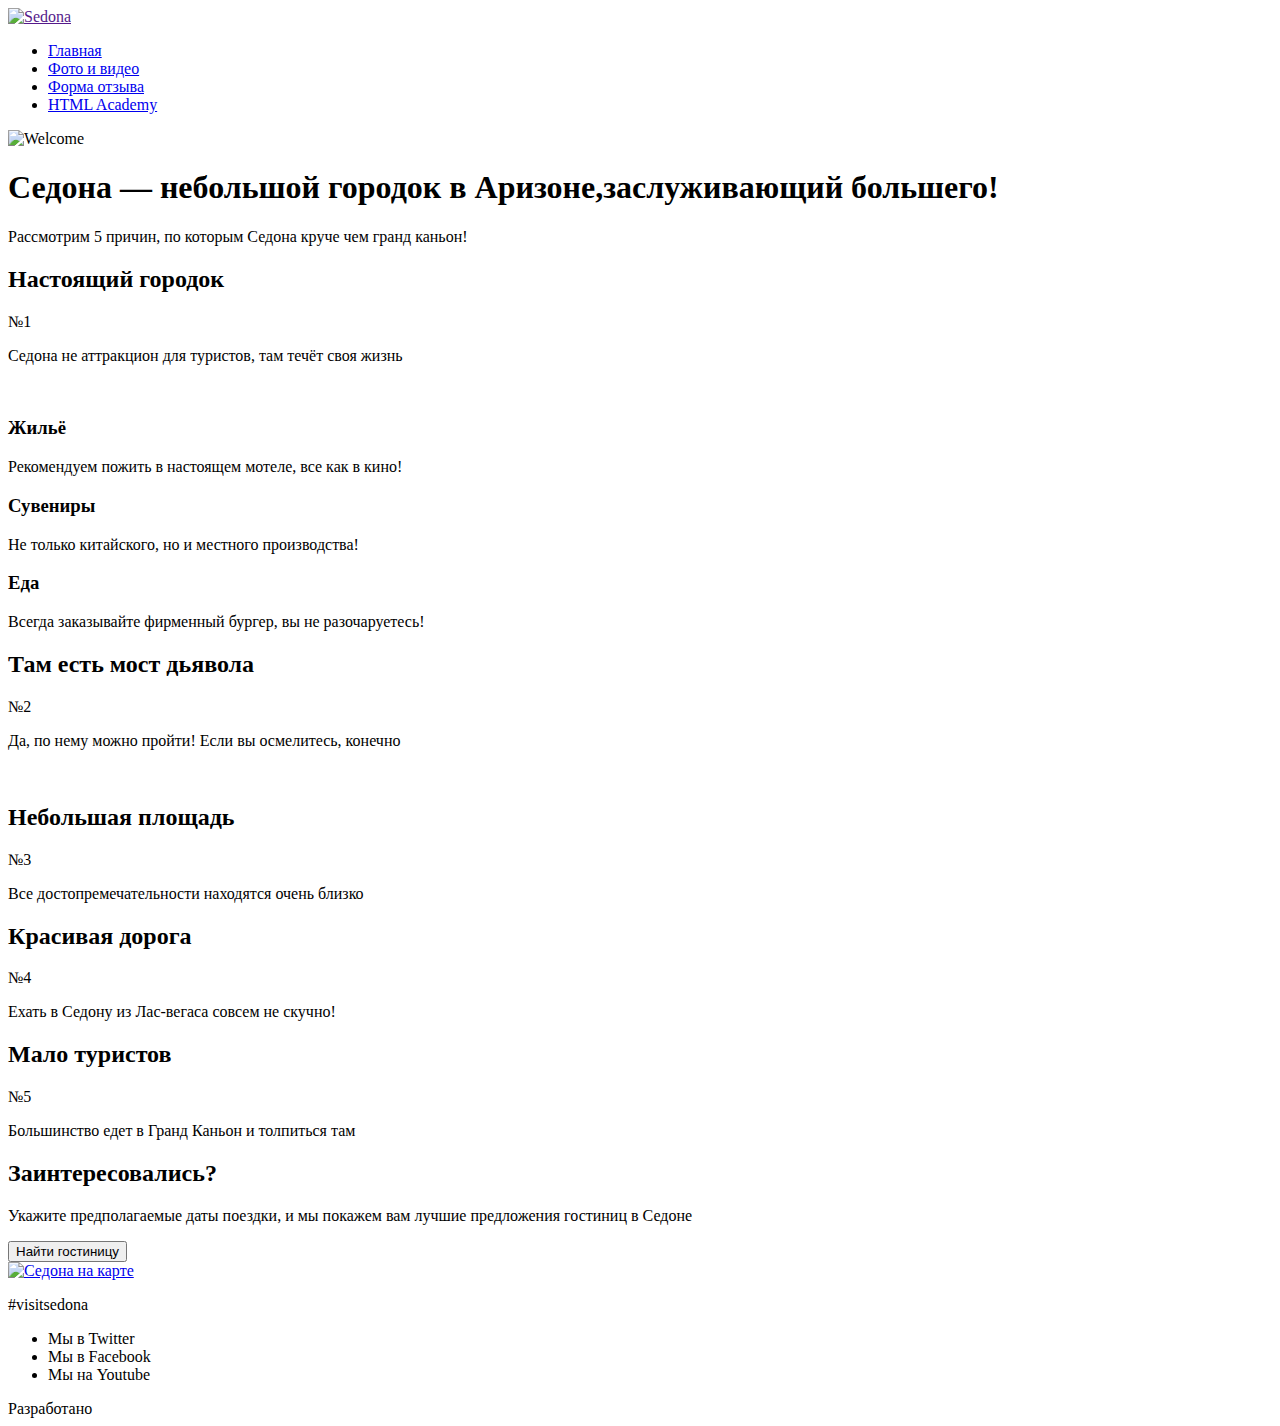
==== index.html @ d0c8f5fe "Доработка разметки" ====
<!DOCTYPE html>
<html lang="ru">
  <head>
    <meta charset="utf-8">
    <title>Седона: Главная</title>
    <link rel="shortcut icon" href="favicon.ico" type="image/x-icon">
    <link rel="stylesheet" href="css/normalize.css">
  </head>
  <body>

    <div class="l-center">

      <header class="header">
        <a href="" class="logo__link"><img src="img/logo-mobile.svg" alt="Sedona"></a>
        <nav class="nav">
          <span class="nav__button"></span>
          <ul class="nav__list visually-hidden">
            <li class="nav__item"><a class="nav__item-link" href="index.html">Главная</a></li>
            <li class="nav__item"><a class="nav__item-link" href="gallery.html">Фото и видео</a></li>
            <li class="nav__item"><a class="nav__item-link" href="form.html">Форма отзыва</a></li>
            <li class="nav__item"><a class="nav__item-link" href="http://htmlacademy.ru">HTML Academy</a></li>
          </ul>
        </nav>
      </header>

      <div class="content">
        <div class="intro">
          <div class="welcome">
            <img src="img/intro-welcome.svg" alt="Welcome" class="intro__welcome">
          </div>

          <div class="welcome-article">
            <h1 class="title">Седона — небольшой городок в Аризоне,заслуживающий большего!</h1>
            <p class="welcome-article__desc">Рассмотрим 5 причин, по которым Седона круче чем гранд каньон!</p>
          </div>
        </div>

        <div class="feature">
          <div class="feature__item">
            <h2 class="title title--white">Настоящий городок</h2>
            <span class="feature__number">№1</span>
            <p class="feature__desc">Седона не аттракцион для туристов, там течёт своя жизнь</p>
            <img src="#" alt="" class="feature__image">
              <div class="additional-feature">
                <div class="additional-feature__item additional-feature__item--home">
                  <h3 class="additional-feature__title title">Жильё</h3>
                  <p class="additional-feature__desc">Рекомендуем пожить в настоящем мотеле, все как в кино!</p>
                </div>
                <div class="additional-feature__item additional-feature__item--souvenir">
                  <h3 class="additional-feature__title title">Сувениры</h3>
                  <p class="additional-feature__desc">Не только китайского, но и местного производства!</p>
                </div>
                <div class="additional-feature__item additional-feature__item--food">
                  <h3 class="additional-feature__title title">Еда</h3>
                  <p class="additional-feature__desc">Всегда заказывайте фирменный бургер, вы не разочаруетесь!</p>
                </div>
              </div>
          </div>
          <div class="feature__item">
            <h2 class="title title--white">Там есть мост дьявола</h2>
            <span class="feature__number">№2</span>
            <p class="feature__desc">Да, по нему можно пройти! Если вы осмелитесь, конечно</p>
            <img src="#" alt="" class="feature__image">
          </div>
          <div class="feature__item">
            <h2 class="title">Небольшая площадь</h2>
            <span class="feature__number">№3</span>
            <p class="feature__desc">Все достопремечательности находятся очень близко</p>
          </div>
          <div class="feature__item">
            <h2 class="title">Красивая дорога</h2>
            <span class="feature__number">№4</span>
            <p class="feature__desc">Ехать в Седону из Лас-вегаса совсем не скучно!</p>
          </div>
          <div class="feature__item">
            <h2 class="title">Мало туристов</h2>
            <span class="feature__number">№5</span>
            <p class="feature__desc">Большинство едет в Гранд Каньон и толпиться там</p>
          </div>
        </div>

        <div class="invite">
          <h2 class="title">Заинтересовались?</h2>
          <p class="invite__desc">Укажите предполагаемые даты поездки, и мы покажем вам лучшие предложения гостиниц в Седоне</p>
          <button class="invite__button button">Найти гостиницу</button>
        </div>
      </div>

      <div class="map">
        <a href="https://yandex.ru/maps/?um=constructor:ZeB_I6k2ToK_Me5PMm87vn3ZB5bP5iQU&amp;source=constructorStatic" target="_blank"><img src="https://api-maps.yandex.ru/services/constructor/1.0/static/?sid=ZeB_I6k2ToK_Me5PMm87vn3ZB5bP5iQU&amp;width=320&amp;height=350&amp;lang=ru_RU&amp;sourceType=constructor" alt="Седона на карте" style="border: 0;"/></a>
      </div>

      <footer class="footer">
        <p class="tag">#visitsedona</p>
        <ul class="social">
          <li class="social__item"><a href="#" class="social__item-link social__item-link--twitter"></a>Мы в Twitter</li>
          <li class="social__item"><a href="#" class="social__item-link social__item-link--facebook"></a>Мы в Facebook</li>
          <li class="social__item"><a href="#" class="social__item-link social__item-link--youtube"></a>Мы на Youtube</li>
        </ul>

        <div class="copyright">
          <span class="copyright__text">Разработано</span>
          <a href="#" class="copyright__item-link copyright__item-link--htmlacademy"></a>
        </div>
      </footer>

    </div>

  </body>
</html>
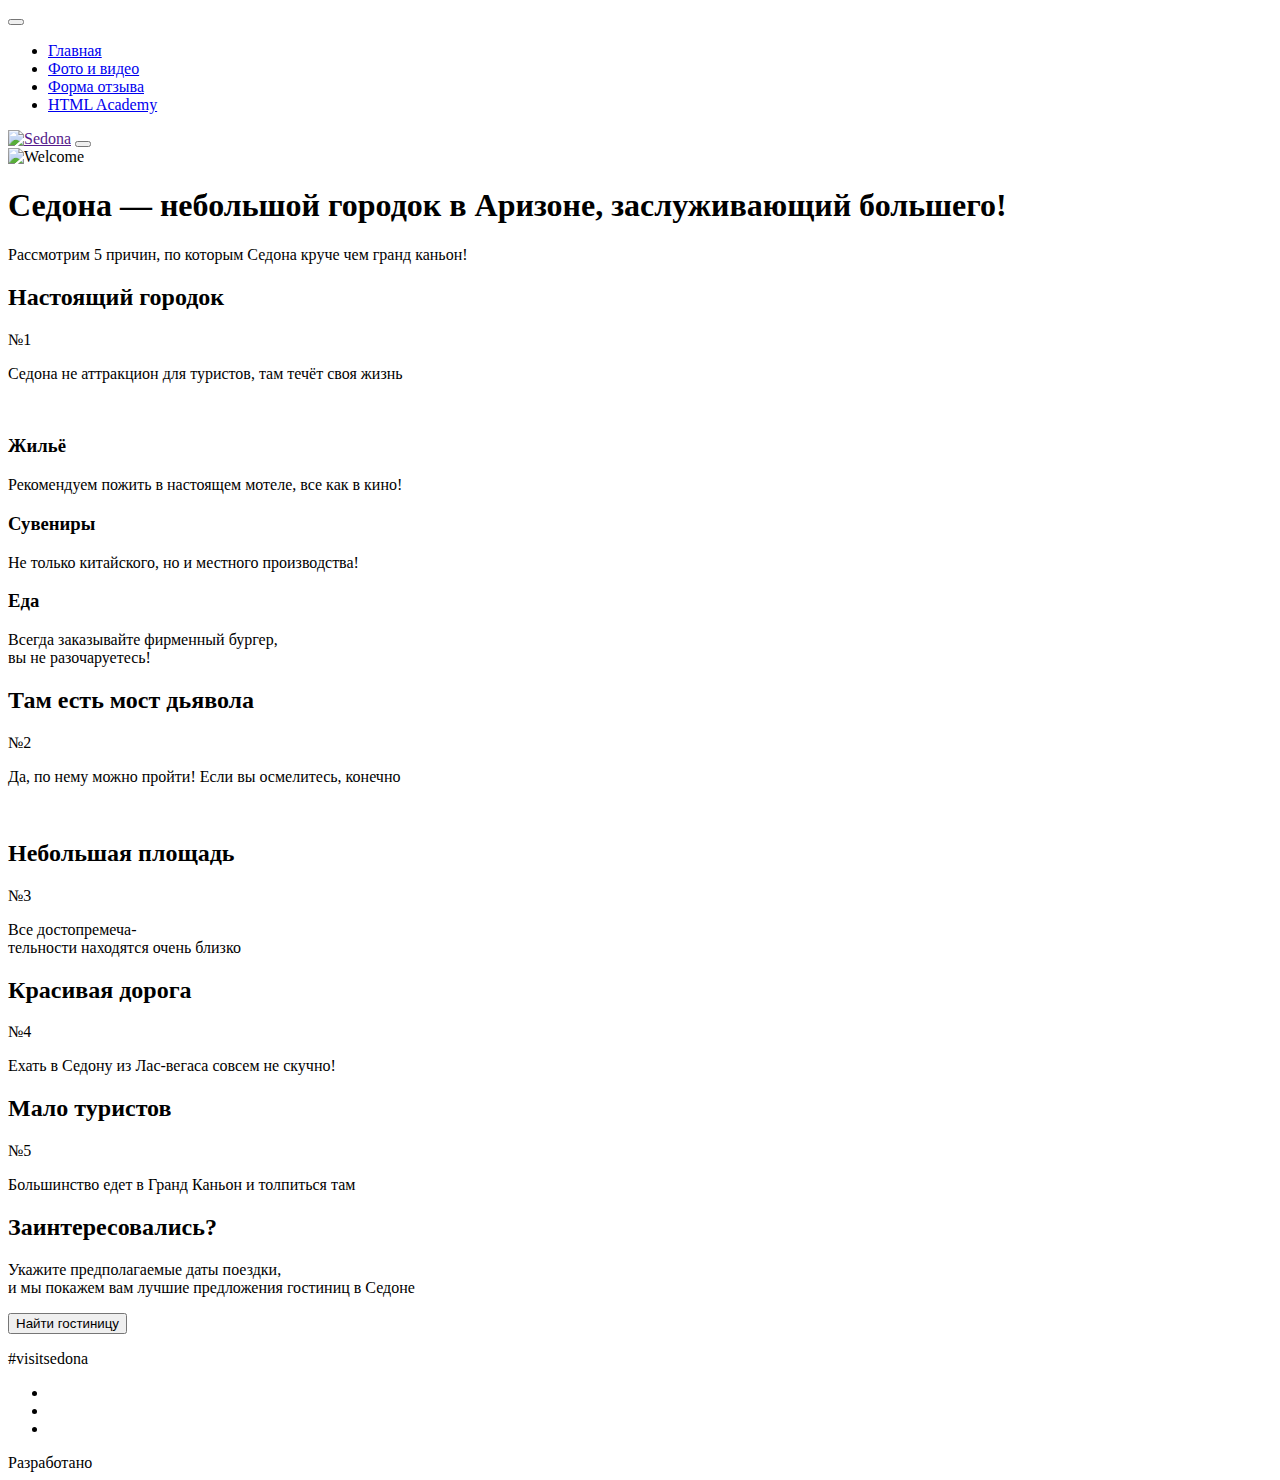
==== commit f0446fd2: "Отступы" ====
--- a/index.html
+++ b/index.html
@@ -2,100 +2,109 @@
 <html lang="ru">
   <head>
     <meta charset="utf-8">
+    <meta name="viewport" content="width=device-width, initial-scale=1">
     <title>Седона: Главная</title>
     <link rel="shortcut icon" href="favicon.ico" type="image/x-icon">
     <link rel="stylesheet" href="css/normalize.css">
+    <link rel="stylesheet" href="css/style.css">
   </head>
   <body>
 
-    <div class="l-center">
+    <div class="site-wrapper">
 
       <header class="header">
-        <a href="" class="logo__link"><img src="img/logo-mobile.svg" alt="Sedona"></a>
         <nav class="nav">
-          <span class="nav__button"></span>
-          <ul class="nav__list visually-hidden">
+          <button class="nav__close-btn"></button>
+          <ul class="nav__list">
             <li class="nav__item"><a class="nav__item-link" href="index.html">Главная</a></li>
             <li class="nav__item"><a class="nav__item-link" href="gallery.html">Фото и видео</a></li>
             <li class="nav__item"><a class="nav__item-link" href="form.html">Форма отзыва</a></li>
             <li class="nav__item"><a class="nav__item-link" href="http://htmlacademy.ru">HTML Academy</a></li>
           </ul>
         </nav>
+        <div class="header__row">
+          <a href="" class="logo__link"><img class="logo__img" src="/img/logo-sedona-mobile.svg" alt="Sedona"></a>
+          <button class="nav__toggle"></button>
+        </div>
       </header>
 
       <div class="content">
         <div class="intro">
           <div class="welcome">
-            <img src="img/intro-welcome.svg" alt="Welcome" class="intro__welcome">
+            <img class="welcome__logo" src="img/text-sedona-index.svg" alt="Welcome">
           </div>
 
           <div class="welcome-article">
-            <h1 class="title">Седона — небольшой городок в Аризоне,заслуживающий большего!</h1>
+            <h1 class="welcome-article__title title">Седона — небольшой городок в Аризоне, заслуживающий большего!</h1>
             <p class="welcome-article__desc">Рассмотрим 5 причин, по которым Седона круче чем гранд каньон!</p>
           </div>
         </div>
 
         <div class="feature">
-          <div class="feature__item">
-            <h2 class="title title--white">Настоящий городок</h2>
+          <div class="feature__item feature__item--blue">
+            <h2 class="feature__title title">Настоящий городок</h2>
             <span class="feature__number">№1</span>
             <p class="feature__desc">Седона не аттракцион для туристов, там течёт своя жизнь</p>
-            <img src="#" alt="" class="feature__image">
-              <div class="additional-feature">
-                <div class="additional-feature__item additional-feature__item--home">
-                  <h3 class="additional-feature__title title">Жильё</h3>
-                  <p class="additional-feature__desc">Рекомендуем пожить в настоящем мотеле, все как в кино!</p>
-                </div>
-                <div class="additional-feature__item additional-feature__item--souvenir">
-                  <h3 class="additional-feature__title title">Сувениры</h3>
-                  <p class="additional-feature__desc">Не только китайского, но и местного производства!</p>
-                </div>
-                <div class="additional-feature__item additional-feature__item--food">
-                  <h3 class="additional-feature__title title">Еда</h3>
-                  <p class="additional-feature__desc">Всегда заказывайте фирменный бургер, вы не разочаруетесь!</p>
-                </div>
-              </div>
           </div>
-          <div class="feature__item">
-            <h2 class="title title--white">Там есть мост дьявола</h2>
+          <div class="feature-img">
+            <img src="img/photo-city@1x.jpg" alt="" class="feature-img__item">
+          </div>
+          <div class="additional-feature">
+            <div class="additional-feature__item additional-feature__item--home">
+              <h3 class="additional-feature__title title">Жильё</h3>
+              <p class="additional-feature__desc">Рекомендуем пожить в настоящем мотеле, все как в кино!</p>
+            </div>
+            <div class="additional-feature__item additional-feature__item--souvenir">
+              <h3 class="additional-feature__title title">Сувениры</h3>
+              <p class="additional-feature__desc">Не только китайского, но и местного производства!</p>
+            </div>
+            <div class="additional-feature__item additional-feature__item--food">
+              <h3 class="additional-feature__title title">Еда</h3>
+              <p class="additional-feature__desc">Всегда заказывайте фирменный бургер,<br> вы не разочаруетесь!</p>
+            </div>
+          </div>
+          <div class="feature__item feature__item--blue">
+            <h2 class="feature__title title">Там есть мост дьявола</h2>
             <span class="feature__number">№2</span>
             <p class="feature__desc">Да, по нему можно пройти! Если вы осмелитесь, конечно</p>
-            <img src="#" alt="" class="feature__image">
           </div>
-          <div class="feature__item">
-            <h2 class="title">Небольшая площадь</h2>
+          <div class="feature-img">
+            <img src="img/photo-bridge@1x.jpg" alt="" class="feature-img__item">
+          </div>
+          <div class="feature__item feature__item--gray">
+            <h2 class="feature__title title">Небольшая площадь</h2>
             <span class="feature__number">№3</span>
-            <p class="feature__desc">Все достопремечательности находятся очень близко</p>
+            <p class="feature__desc">Все достопремеча-<br>тельности находятся очень близко</p>
           </div>
-          <div class="feature__item">
-            <h2 class="title">Красивая дорога</h2>
+          <div class="feature__item feature__item--gray">
+            <h2 class="feature__title title">Красивая дорога</h2>
             <span class="feature__number">№4</span>
             <p class="feature__desc">Ехать в Седону из Лас-вегаса совсем не скучно!</p>
           </div>
-          <div class="feature__item">
-            <h2 class="title">Мало туристов</h2>
+          <div class="feature__item feature__item--gray">
+            <h2 class="feature__title title">Мало туристов</h2>
             <span class="feature__number">№5</span>
             <p class="feature__desc">Большинство едет в Гранд Каньон и толпиться там</p>
           </div>
         </div>
 
         <div class="invite">
-          <h2 class="title">Заинтересовались?</h2>
-          <p class="invite__desc">Укажите предполагаемые даты поездки, и мы покажем вам лучшие предложения гостиниц в Седоне</p>
+          <h2 class="invite__title title">Заинтересовались?</h2>
+          <p class="invite__desc">Укажите предполагаемые даты поездки,<br> и мы покажем вам лучшие предложения гостиниц в Седоне</p>
           <button class="invite__button button">Найти гостиницу</button>
         </div>
       </div>
 
       <div class="map">
-        <a href="https://yandex.ru/maps/?um=constructor:ZeB_I6k2ToK_Me5PMm87vn3ZB5bP5iQU&amp;source=constructorStatic" target="_blank"><img src="https://api-maps.yandex.ru/services/constructor/1.0/static/?sid=ZeB_I6k2ToK_Me5PMm87vn3ZB5bP5iQU&amp;width=320&amp;height=350&amp;lang=ru_RU&amp;sourceType=constructor" alt="Седона на карте" style="border: 0;"/></a>
+        <script type="text/javascript" charset="utf-8" async src="https://api-maps.yandex.ru/services/constructor/1.0/js/?sid=ZeB_I6k2ToK_Me5PMm87vn3ZB5bP5iQU&amp;width=100%25&amp;height=350&amp;lang=ru_RU&amp;sourceType=constructor&amp;scroll=true"></script>
       </div>
 
       <footer class="footer">
         <p class="tag">#visitsedona</p>
         <ul class="social">
-          <li class="social__item"><a href="#" class="social__item-link social__item-link--twitter"></a>Мы в Twitter</li>
-          <li class="social__item"><a href="#" class="social__item-link social__item-link--facebook"></a>Мы в Facebook</li>
-          <li class="social__item"><a href="#" class="social__item-link social__item-link--youtube"></a>Мы на Youtube</li>
+          <li class="social__item"><a href="#" class="social__item-link social__item-link--twitter"></a></li>
+          <li class="social__item"><a href="#" class="social__item-link social__item-link--facebook"></a></li>
+          <li class="social__item"><a href="#" class="social__item-link social__item-link--youtube"></a></li>
         </ul>
 
         <div class="copyright">
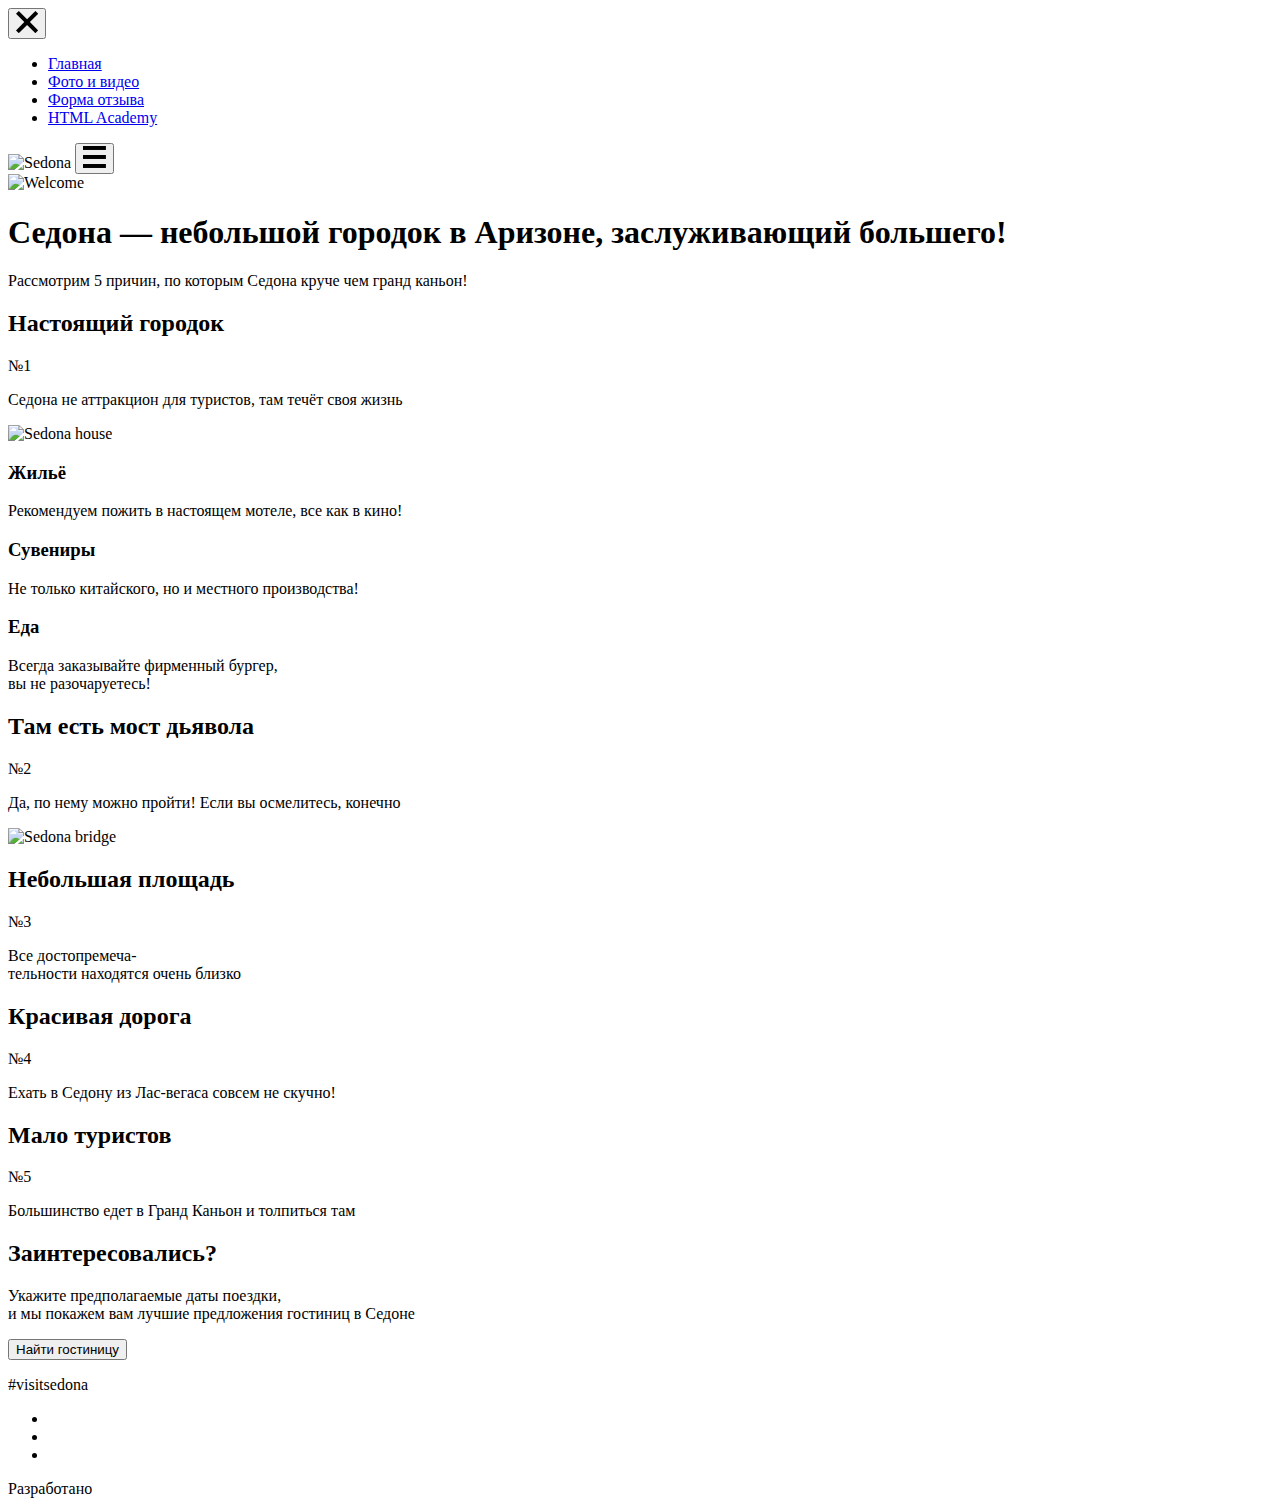
==== commit 9ffb01b7: "Sync" ====
--- a/index.html
+++ b/index.html
@@ -14,7 +14,10 @@
 
       <header class="header">
         <nav class="nav">
-          <button class="nav__close-btn"></button>
+          <button class="nav__close-btn">
+            <svg version="1.0" id="Layer_1" xmlns="http://www.w3.org/2000/svg" xmlns:xlink="http://www.w3.org/1999/xlink" x="0px" y="0px" width="22.199px" height="22.199px" viewBox="0 0 22.199 22.199" enable-background="new 0 0 22.199 22.199" xml:space="preserve"><polygon points="22.199,2.804 19.396,0 11.1,8.297 2.804,0 0,2.803 8.297,11.1 0,19.396 2.803,22.199 11.1,13.902 19.396,22.199 22.199,19.396 13.903,11.1 "/>
+            </svg>
+          </button>
           <ul class="nav__list">
             <li class="nav__item"><a class="nav__item-link" href="index.html">Главная</a></li>
             <li class="nav__item"><a class="nav__item-link" href="gallery.html">Фото и видео</a></li>
@@ -23,8 +26,15 @@
           </ul>
         </nav>
         <div class="header__row">
-          <a href="" class="logo__link"><img class="logo__img" src="/img/logo-sedona-mobile.svg" alt="Sedona"></a>
-          <button class="nav__toggle"></button>
+          <picture >
+            <source media="(min-width: 1200px)" srcset="../img/logo-sedona-desktop.svg">
+            <source media="(min-width: 768px)" srcset="../img/logo-sedona-tablet.svg">
+            <img src="img/logo-sedona-mobile.svg" width="102" height="83" class="logo__img" alt="Sedona">
+          </picture>
+          <button class="nav__toggle">
+            <svg version="1.0" id="Layer_1" xmlns="http://www.w3.org/2000/svg" xmlns:xlink="http://www.w3.org/1999/xlink" x="0px" y="0px" width="22.928px" height="21.982px" viewBox="0 0 22.928 21.982" enable-background="new 0 0 22.928 21.982" xml:space="preserve"><g><rect width="22.928" height="3.964"/><rect y="9.009" width="22.928" height="3.964"/><rect y="18.018" width="22.928" height="3.964"/></g>
+            </svg>
+          </button>
         </div>
       </header>
 
@@ -47,7 +57,17 @@
             <p class="feature__desc">Седона не аттракцион для туристов, там течёт своя жизнь</p>
           </div>
           <div class="feature-img">
-            <img src="img/photo-city@1x.jpg" alt="" class="feature-img__item">
+            <picture>
+              <source
+                media="(min-width: 1200px)"
+                srcset="../img/photo-city@1x.jpg 1x,
+                        ../img/photo-city@2x.jpg 2x">
+              <source
+                media="(min-width: 768px)"
+                srcset="../img/photo-city-tablet@1x.jpg 1x,
+                        ../img/photo-city-tablet@2x.jpg 2x">
+              <img src="../img/photo-city-mobile@1x.jpg" alt="Sedona house" class="feature-img__item" srcset="../img/photo-city-mobile@2x.jpg 2x">
+            </picture>
           </div>
           <div class="additional-feature">
             <div class="additional-feature__item additional-feature__item--home">
@@ -69,7 +89,17 @@
             <p class="feature__desc">Да, по нему можно пройти! Если вы осмелитесь, конечно</p>
           </div>
           <div class="feature-img">
-            <img src="img/photo-bridge@1x.jpg" alt="" class="feature-img__item">
+            <picture>
+              <source
+                media="(min-width: 1200px)"
+                srcset="../img/photo-bridge@1x.jpg 1x,
+                        ../img/photo-bridge@2x.jpg 2x">
+              <source
+                media="(min-width: 768px)"
+                srcset="../img/photo-bridge-tablet@1x.jpg 1x,
+                        ../img/photo-bridge-tablet@2x.jpg 2x">
+              <img src="../img/photo-bridge-mobile@1x.jpg" alt="Sedona bridge" class="feature-img__item" srcset="../img/photo-bridge-mobile@2x.jpg 2x">
+            </picture>
           </div>
           <div class="feature__item feature__item--gray">
             <h2 class="feature__title title">Небольшая площадь</h2>
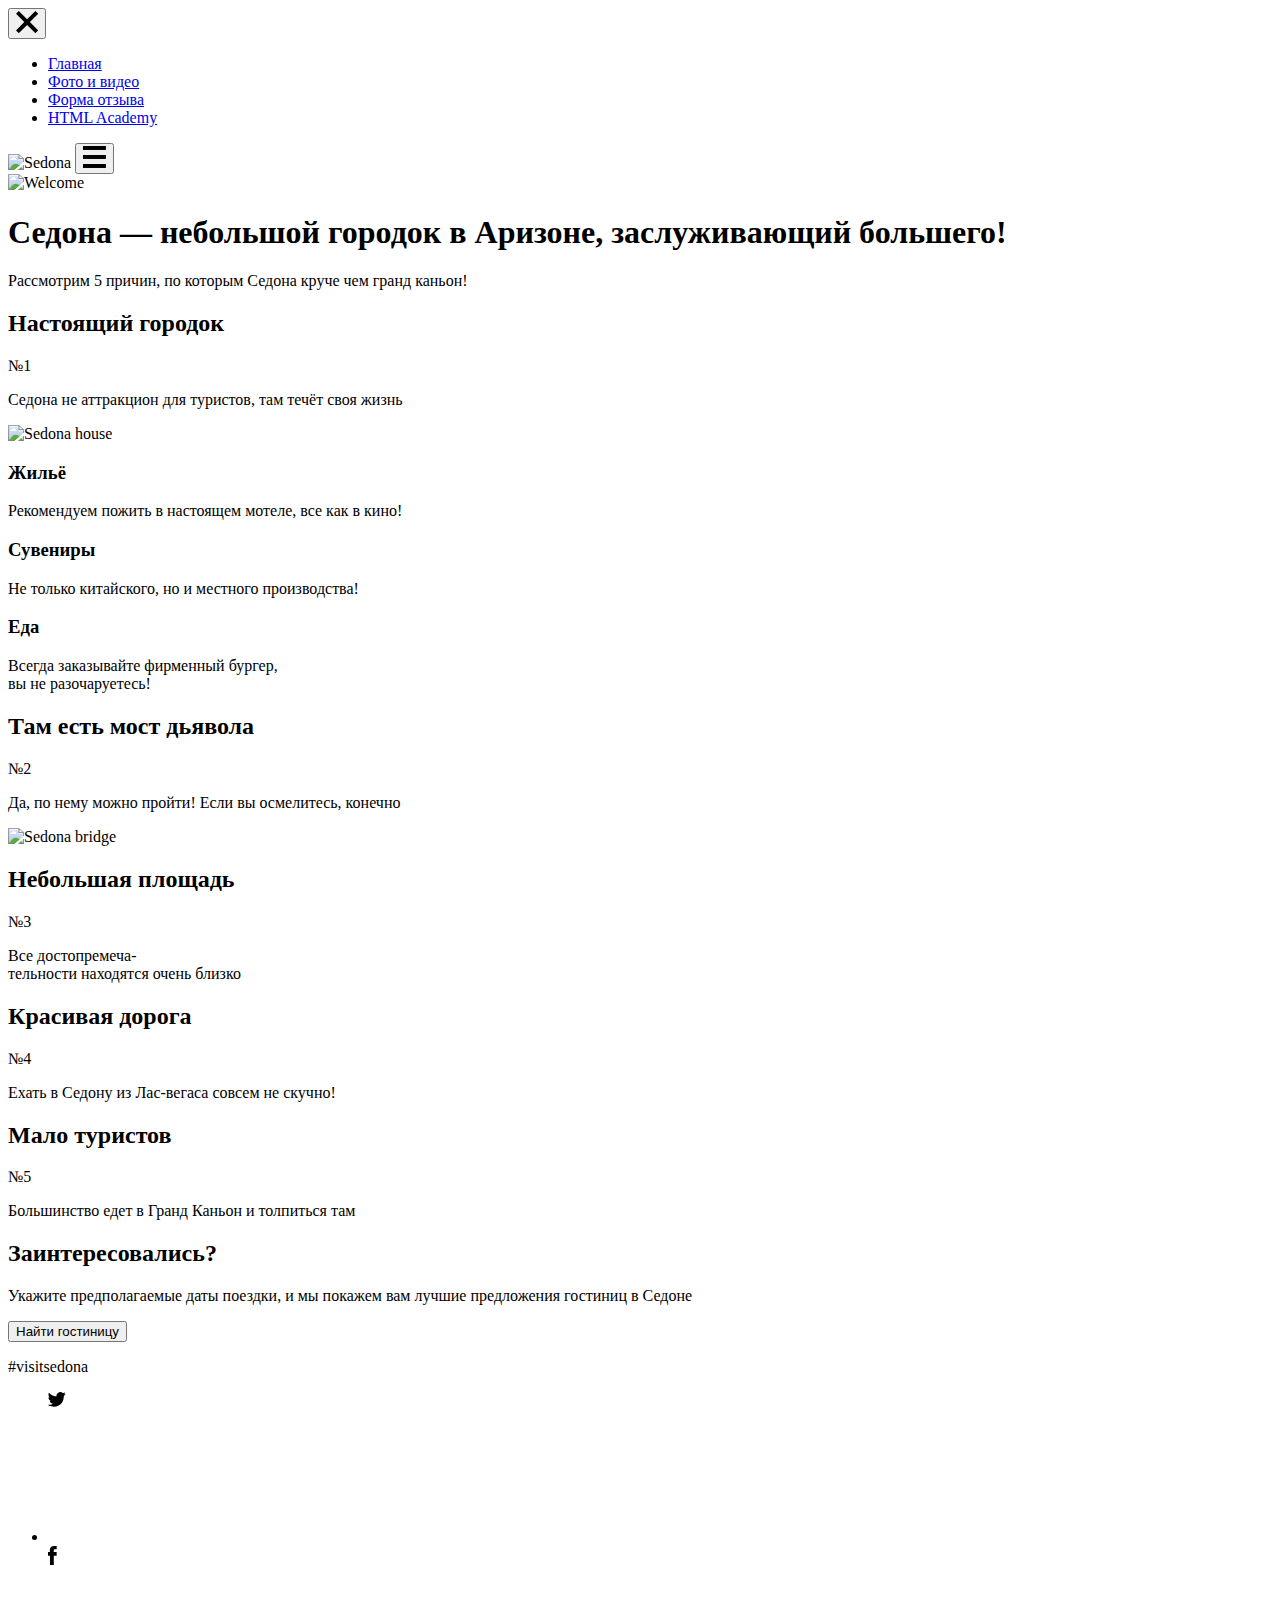
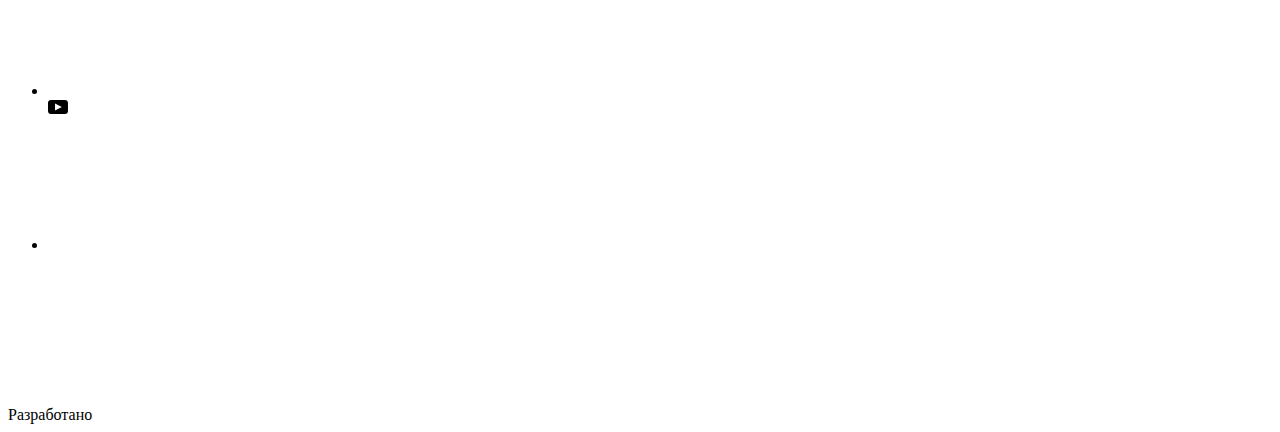
==== commit aabc8575: "Адаптивная графика" ====
--- a/index.html
+++ b/index.html
@@ -41,7 +41,7 @@
       <div class="content">
         <div class="intro">
           <div class="welcome">
-            <img class="welcome__logo" src="img/text-sedona-index.svg" alt="Welcome">
+            <img class="welcome__logo" src="img/text-sedona-index.svg" alt="Welcome" width="280px" height="210px">
           </div>
 
           <div class="welcome-article">
@@ -83,23 +83,25 @@
               <p class="additional-feature__desc">Всегда заказывайте фирменный бургер,<br> вы не разочаруетесь!</p>
             </div>
           </div>
-          <div class="feature__item feature__item--blue">
-            <h2 class="feature__title title">Там есть мост дьявола</h2>
-            <span class="feature__number">№2</span>
-            <p class="feature__desc">Да, по нему можно пройти! Если вы осмелитесь, конечно</p>
-          </div>
-          <div class="feature-img">
-            <picture>
-              <source
-                media="(min-width: 1200px)"
-                srcset="../img/photo-bridge@1x.jpg 1x,
-                        ../img/photo-bridge@2x.jpg 2x">
-              <source
-                media="(min-width: 768px)"
-                srcset="../img/photo-bridge-tablet@1x.jpg 1x,
-                        ../img/photo-bridge-tablet@2x.jpg 2x">
-              <img src="../img/photo-bridge-mobile@1x.jpg" alt="Sedona bridge" class="feature-img__item" srcset="../img/photo-bridge-mobile@2x.jpg 2x">
-            </picture>
+          <div class="order-reverse__wrap">
+            <div class="feature__item feature__item--blue order-reverse__item">
+              <h2 class="feature__title title">Там есть мост дьявола</h2>
+              <span class="feature__number">№2</span>
+              <p class="feature__desc">Да, по нему можно пройти! Если вы осмелитесь, конечно</p>
+            </div>
+            <div class="feature-img order-reverse__item">
+              <picture>
+                <source
+                  media="(min-width: 1200px)"
+                  srcset="../img/photo-bridge@1x.jpg 1x,
+                          ../img/photo-bridge@2x.jpg 2x">
+                <source
+                  media="(min-width: 768px)"
+                  srcset="../img/photo-bridge-tablet@1x.jpg 1x,
+                          ../img/photo-bridge-tablet@2x.jpg 2x">
+                <img src="../img/photo-bridge-mobile@1x.jpg" alt="Sedona bridge" class="feature-img__item" srcset="../img/photo-bridge-mobile@2x.jpg 2x">
+              </picture>
+            </div>
           </div>
           <div class="feature__item feature__item--gray">
             <h2 class="feature__title title">Небольшая площадь</h2>
@@ -120,7 +122,7 @@
 
         <div class="invite">
           <h2 class="invite__title title">Заинтересовались?</h2>
-          <p class="invite__desc">Укажите предполагаемые даты поездки,<br> и мы покажем вам лучшие предложения гостиниц в Седоне</p>
+          <p class="invite__desc">Укажите предполагаемые даты поездки, и мы покажем вам лучшие предложения гостиниц в Седоне</p>
           <button class="invite__button button">Найти гостиницу</button>
         </div>
       </div>
@@ -132,14 +134,20 @@
       <footer class="footer">
         <p class="tag">#visitsedona</p>
         <ul class="social">
-          <li class="social__item"><a href="#" class="social__item-link social__item-link--twitter"></a></li>
-          <li class="social__item"><a href="#" class="social__item-link social__item-link--facebook"></a></li>
-          <li class="social__item"><a href="#" class="social__item-link social__item-link--youtube"></a></li>
+          <li class="social__item">
+            <a href="#" class="social__item-link"><svg class="social__item-link--twitter"><use xlink:href="../img/icon-twitter.svg#icon-twitter"/><svg></a>
+          </li>
+          <li class="social__item">
+            <a href="#" class="social__item-link"><svg class="social__item-link--facebook"><use xlink:href="../img/icon-facebook.svg#icon-facebook"/></svg></a>
+          </li>
+          <li class="social__item">
+            <a href="#" class="social__item-link"><svg class="social__item-link--youtube"><use xlink:href="../img/icon-youtube.svg#icon-youtube"/></svg></a>
+          </li>
         </ul>
 
         <div class="copyright">
           <span class="copyright__text">Разработано</span>
-          <a href="#" class="copyright__item-link copyright__item-link--htmlacademy"></a>
+          <a href="#"><svg class="copyright__item-link copyright__item-link--htmlacademy"><use xlink:href="../img/logo-htmlacademy.svg.svg#logo-htmlacademy.svg"/></svg></a>
         </div>
       </footer>
 
